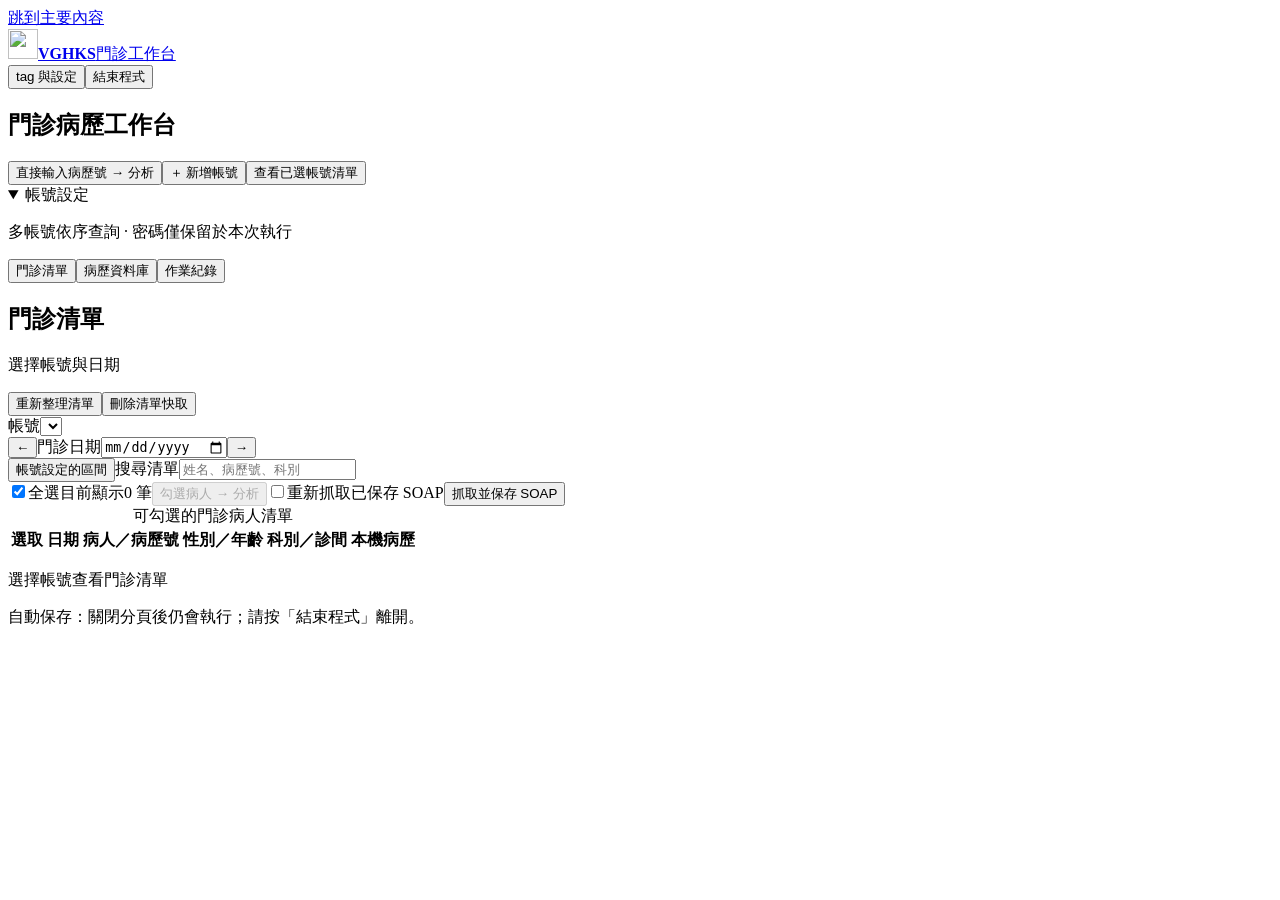
==== opd_monitor/static/index.html @ 86df6161 "Initialize VGHKS-bot with portable workspaces and Windows release CI" ====
<!doctype html>
<html lang="zh-Hant" data-density="compact">
<head>
  <meta charset="utf-8">
  <meta name="viewport" content="width=device-width, initial-scale=1">
  <title>門診病歷工作台 · VGHKS</title>
  <link rel="icon" href="/favicon.svg" type="image/svg+xml">
  <link rel="stylesheet" href="/style.css">
  <link rel="stylesheet" href="/analysis.css">
  <link rel="stylesheet" href="/choices.css">
  <script src="/choices.js" defer></script>
  <link rel="stylesheet" href="/progress.css"><script src="/progress.js" defer></script>
  <script src="/app.js" defer></script>
  <script src="/workspace.js" defer></script>
  <script src="/analysis.js" defer></script>
  <script src="/patient-tags.js" defer></script>
  <script src="/tool-bridge.js" defer></script>
</head>
<body>
  <a class="skip" href="#main">跳到主要內容</a>
  <header class="topbar">
    <a class="brand" href="/" aria-label="VGHKS 門診工作台"><img src="/favicon.svg" width="30" height="30" alt=""><strong>VGHKS</strong><span>門診工作台</span></a>
    <div class="actions"><span id="version" class="muted"></span><button id="settingsButton" type="button">tag 與設定</button><button id="exitButton" type="button" class="quiet-button">結束程式</button></div>
  </header>
  <div id="notice" class="notice" role="alert" hidden></div>
  <main id="main">
    <section class="accounts-panel" aria-labelledby="accountsTitle">
      <div class="section-heading"><div><h1 id="accountsTitle">門診病歷工作台</h1></div><div class="actions"><button id="quickMRN" type="button">直接輸入病歷號 → 分析</button><button id="addAccount" type="button">＋ 新增帳號</button><button id="runSelected" type="button" class="primary">查看已選帳號清單</button></div></div>
      <details id="accountsDetails" open><summary>帳號設定</summary><div id="accounts"></div>
      <p class="small muted panel-foot">多帳號依序查詢 · 密碼僅保留於本次執行</p>
      </details>
    </section>
    <nav class="workspace-nav" aria-label="工作區"><button type="button" data-pane="list" aria-pressed="true">門診清單</button><button type="button" data-pane="library" aria-pressed="false">病歷資料庫</button><button type="button" data-pane="history" aria-pressed="false">作業紀錄</button><span id="corpusSummary" class="muted small"></span></nav>
    <div id="activeJobs" aria-live="polite"></div>
    <section id="listPane" aria-labelledby="listTitle" class="workspace-pane">
      <div class="section-heading"><div><h2 id="listTitle">門診清單</h2><p id="listContext" class="muted small">選擇帳號與日期</p></div><div class="actions"><button id="refreshList" type="button">重新整理清單</button><button id="clearList" type="button" class="quiet-button">刪除清單快取</button></div></div>
      <div class="list-toolbar"><label>帳號<select id="listAccount"></select></label><div class="date-switch"><button id="previousDay" type="button" aria-label="前一天">←</button><label>門診日期<input id="listDate" type="date" min="1912-01-01"></label><button id="nextDay" type="button" aria-label="後一天">→</button></div><button id="accountRange" type="button">帳號設定的區間</button><label class="list-search">搜尋清單<input id="listSearch" type="search" placeholder="姓名、病歷號、科別"></label></div>
      <div class="selection-bar"><label class="check-label"><input id="selectAllPatients" type="checkbox" checked>全選目前顯示</label><span id="patientSelection" class="muted small">0 筆</span><button id="listToAnalysis" type="button" class="primary" disabled>勾選病人 → 分析</button><label class="check-label"><input id="forceSoap" type="checkbox">重新抓取已保存 SOAP</label><button id="fetchPatients" type="button">抓取並保存 SOAP</button></div>
      <p id="futureListHint" class="small future-list-hint" hidden>未來掛號可用來分析歷年檢查；SOAP 僅抓取截至今天已實際就診的紀錄。掛號清單可能變動，可重新整理。</p>
      <div class="table-wrap"><table class="patient-table"><caption class="sr-only">可勾選的門診病人清單</caption><thead><tr><th scope="col">選取</th><th scope="col">日期</th><th scope="col">病人／病歷號</th><th scope="col">性別／年齡</th><th scope="col">科別／診間</th><th scope="col">本機病歷</th></tr></thead><tbody id="patientRows"></tbody></table></div>
      <p id="listEmpty" class="empty-result">選擇帳號查看門診清單</p>
    </section>
    <section id="libraryPane" aria-labelledby="libraryTitle" class="workspace-pane" hidden>
      <div class="section-heading"><div><h2 id="libraryTitle">病歷資料庫</h2><p id="librarySummary" class="muted small">所有 SOAP 皆保留，直到手動刪除</p></div><div class="actions"><button id="libraryJSON" type="button">此頁 JSON ↓</button><button id="libraryCSV" type="button">此頁 CSV ↓</button></div></div>
      <form id="librarySearchForm" class="library-filters"><label class="fulltext-field">全文搜尋<input id="libraryQuery" type="search" placeholder="姓名、病歷號或 SOAP 任意字串" maxlength="500"></label><label>來源帳號<select id="libraryAccount"><option value="">全部帳號</option></select></label><label>開始日期<input id="libraryStart" type="date" min="1912-01-01"></label><label>結束日期<input id="libraryEnd" type="date" min="1912-01-01"></label><button type="submit">搜尋</button><button id="resetLibrary" type="button" class="quiet-button">重設</button></form>
      <div class="library-options"><label>tag<select id="libraryTag"><option value="">全部 tag 與未分類</option></select></label><label>顯示方式<select id="libraryGroup"><option value="visit">每次就診</option><option value="patient">依病人合併</option><option value="tag">依 tag 分區</option></select></label><button id="deleteLibrarySelection" type="button" class="danger quiet-button" disabled>刪除勾選病歷</button></div>
      <div id="libraryResults"></div><p id="libraryEmpty" class="empty-result">尚無已保存病歷</p>
      <div class="pagination"><button id="libraryPrevious" type="button">上一頁</button><span id="libraryPage" class="muted small"></span><button id="libraryNext" type="button">下一頁</button></div>
    </section>
    <section id="analysisPane" aria-labelledby="analysisTitle" class="workspace-pane" hidden></section>
    <div id="historyPane" class="content-grid" hidden>
      <aside class="history-panel" aria-labelledby="historyTitle">
        <div class="section-heading"><h2 id="historyTitle">作業紀錄</h2><span id="historyCount" class="badge">0</span></div>
        <label class="sr-only" for="historyAccount">篩選紀錄帳號</label><select id="historyAccount"><option value="">全部帳號</option></select>
        <div id="historyList"></div>
        <p id="historyEmpty" class="empty-small">查詢後自動保存在這裡</p>
      </aside>
      <section class="results-panel" aria-labelledby="resultsTitle">
        <div class="section-heading"><div><h2 id="resultsTitle">作業結果</h2><p id="resultContext" class="muted small">開啟作業紀錄檢閱</p></div><div class="actions"><button id="reclassify" type="button" disabled>套用目前 tag</button><button id="jsonExport" type="button" disabled>JSON ↓</button><button id="csvExport" type="button" disabled>CSV ↓</button></div></div>
        <div id="runStatus" class="run-status" hidden><div class="status-line"><strong id="runStatusLabel"></strong><span id="runMessage"></span><button id="stopRun" type="button" class="quiet-button">停止查詢</button></div><progress id="runProgress" max="100" aria-label="查詢進度"></progress></div>
        <div id="metrics" class="metrics" hidden></div>
        <div id="resultFilters" class="result-filters" hidden><label class="sr-only" for="search">搜尋病人或 SOAP</label><input id="search" type="search" placeholder="搜尋姓名、病歷號、SOAP"><label class="sr-only" for="recordScope">顯示範圍</label><select id="recordScope"><option value="matched">有 tag</option><option value="all">全部 SOAP</option></select></div>
        <nav id="categoryFilters" class="category-filters" aria-label="篩選 tag"></nav>
        <div id="results"></div>
        <p id="emptyResult" class="empty-result">尚無查詢結果</p>
        <details id="audit" class="audit" hidden><summary id="auditTitle">查詢明細</summary><div id="auditCounts"></div><div id="issues"></div></details>
      </section>
    </div>
    <footer><span>自動保存：<span id="dataPath"></span></span><span>關閉分頁後仍會執行；請按「結束程式」離開。</span></footer>
  </main>
  <template id="accountTemplate">
    <form class="account-card" autocomplete="off">
      <div class="account-top"><label class="check-label"><input type="checkbox" name="selected" checked><span class="account-title">帳號</span></label><span class="account-state muted">尚未查詢</span><button type="button" class="delete-account quiet-button" aria-label="移除此帳號">移除</button></div>
      <div class="account-fields">
        <label>名稱<input name="label" type="text" placeholder="例如：上午診" maxlength="60"></label>
        <label>登入帳號<input name="username" type="text" autocomplete="username" maxlength="80" required></label>
        <label>密碼<input name="password" type="password" autocomplete="current-password" maxlength="512" placeholder="請輸入密碼"></label>
        <label>文字編碼<select name="response_encoding"><option value="auto">自動</option><option value="big5">Big5 / CP950</option><option value="utf-8">UTF-8</option></select></label>
        <fieldset class="date-mode"><legend>查詢方式</legend><div class="segmented"><label><input type="radio" value="single" checked><span>單日</span></label><label><input type="radio" value="range"><span>區間</span></label></div></fieldset>
        <label class="start-field"><span>門診日期</span><input name="start" type="date" required min="1912-01-01"></label>
        <label class="end-field" hidden>結束日期<input name="end" type="date" min="1912-01-01"></label>
        <div class="account-actions"><button type="button" class="today-button quiet-button">今天</button><button type="button" class="save-account">儲存</button><button type="submit" class="primary run-account">查看清單</button></div>
      </div>
      <div class="account-progress" hidden><span></span><button type="button" class="view-run quiet-button">查看結果</button><button type="button" class="stop-account quiet-button">停止</button></div>
    </form>
  </template>
  <dialog id="settingsDialog" aria-labelledby="settingsTitle">
    <div class="dialog-heading"><h2 id="settingsTitle">tag 與設定</h2><button type="button" data-close="settingsDialog" aria-label="關閉設定">×</button></div>
    <form id="settingsForm">
      <div id="settingsError" class="notice" role="alert" hidden></div>
      <div class="section-heading"><p class="muted small">關鍵字留白＝手動 tag。移除 tag 也會移除該群組的手動標記。</p><button id="addCategory" type="button">＋ 新增 tag</button></div>
      <div id="categoryEditor"></div>
      <details class="connection-settings"><summary>連線設定</summary><div class="form-grid">
        <label>最短額外等待（秒）<input name="min_delay_seconds" type="number" min="0" max="30" step="0.01" required></label>
        <label>最長額外等待（秒）<input name="max_delay_seconds" type="number" min="0" max="30" step="0.01" required></label>
        <label>連線逾時（秒）<input name="connect_timeout_seconds" type="number" min="1" max="60" step="1" required></label>
        <label>讀取逾時（秒）<input name="read_timeout_seconds" type="number" min="5" max="180" step="1" required></label>
        <label>最多嘗試次數<input name="max_attempts" type="number" min="1" max="3" step="1" required></label>
      </div><label class="check-label"><input name="allow_unverified_tls" type="checkbox">院內 TLS 相容模式</label></details>
      <div class="dialog-actions"><button type="button" data-close="settingsDialog">取消</button><button type="submit" class="primary">儲存設定</button></div>
    </form>
  </dialog>
  <template id="categoryTemplate"><fieldset class="category-edit"><legend>tag</legend><div class="category-row"><label>tag 名稱<input name="category_name" type="text" maxlength="40" required></label><label>欄位解析<select name="parser"><option value="none">無</option><option value="surgery">手術模板</option></select></label><button type="button" class="remove-category quiet-button">移除</button></div><label>自動辨識關鍵字（選填）<textarea name="keywords" rows="2" placeholder="每行一個；留白表示只手動加入"></textarea></label></fieldset></template>
  <dialog id="recordDialog" class="record-dialog" aria-labelledby="recordTitle"><div class="dialog-heading"><div><h2 id="recordTitle"></h2><p id="recordMeta" class="muted small"></p></div><button type="button" data-close="recordDialog" aria-label="關閉病歷">×</button></div><div class="record-body"><div class="version-bar"><label id="versionLabel" hidden>內容版本<select id="recordVersion"></select></label><button id="deleteRecord" type="button" class="danger quiet-button" hidden>刪除此筆病歷</button></div><div id="recordExcerpts"></div><details id="fullSoapDetails"><summary>完整 SOAP</summary><pre id="fullSoap"></pre></details></div></dialog>
  <dialog id="confirmDialog" aria-labelledby="confirmTitle"><form method="dialog"><div class="dialog-heading"><h2 id="confirmTitle">確認刪除</h2></div><div class="record-body"><p id="confirmMessage"></p><div class="dialog-actions"><button value="cancel" autofocus>取消</button><button value="confirm" class="danger">刪除</button></div></div></form></dialog>
  <div id="toast" role="status" hidden></div>
  <noscript>請啟用 JavaScript。</noscript>
</body>
</html>
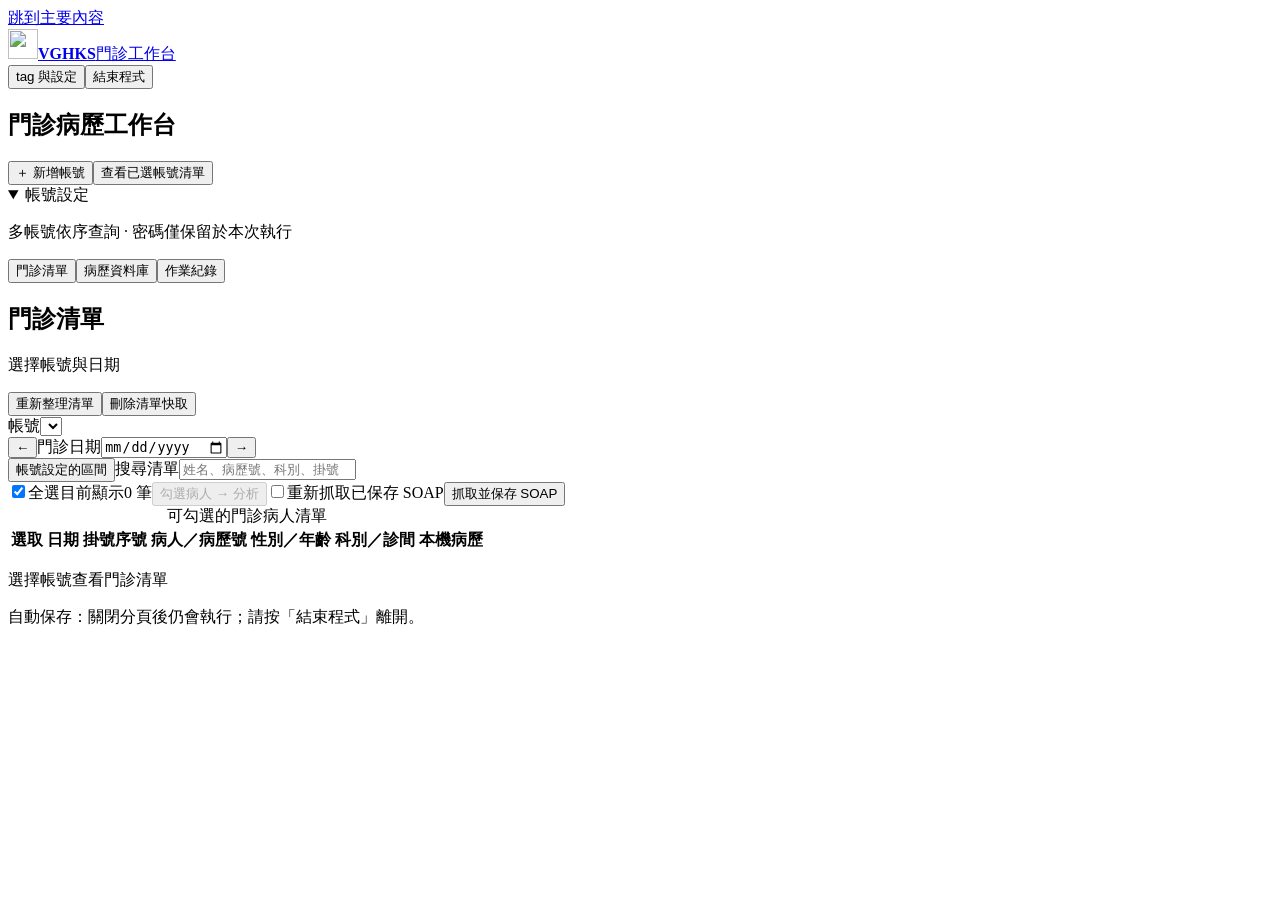
==== commit 83019a7f: "Consolidate clinical workflows and prepare v6.6.16" ====
--- a/opd_monitor/static/index.html
+++ b/opd_monitor/static/index.html
@@ -7,8 +7,12 @@
   <link rel="icon" href="/favicon.svg" type="image/svg+xml">
   <link rel="stylesheet" href="/style.css">
   <link rel="stylesheet" href="/analysis.css">
+  <link rel="stylesheet" href="/file-compare.css">
   <link rel="stylesheet" href="/choices.css">
   <script src="/choices.js" defer></script>
+  <script src="/dialog-dismiss.js" defer></script>
+  <script src="/file-compare.js" defer></script>
+  <script src="/scan-browser.js" defer></script>
   <link rel="stylesheet" href="/progress.css"><script src="/progress.js" defer></script>
   <script src="/app.js" defer></script>
   <script src="/workspace.js" defer></script>
@@ -25,7 +29,7 @@
   <div id="notice" class="notice" role="alert" hidden></div>
   <main id="main">
     <section class="accounts-panel" aria-labelledby="accountsTitle">
-      <div class="section-heading"><div><h1 id="accountsTitle">門診病歷工作台</h1></div><div class="actions"><button id="quickMRN" type="button">直接輸入病歷號 → 分析</button><button id="addAccount" type="button">＋ 新增帳號</button><button id="runSelected" type="button" class="primary">查看已選帳號清單</button></div></div>
+      <div class="section-heading"><div><h1 id="accountsTitle">門診病歷工作台</h1></div><div class="actions"><button id="addAccount" type="button">＋ 新增帳號</button><button id="runSelected" type="button" class="primary">查看已選帳號清單</button></div></div>
       <details id="accountsDetails" open><summary>帳號設定</summary><div id="accounts"></div>
       <p class="small muted panel-foot">多帳號依序查詢 · 密碼僅保留於本次執行</p>
       </details>
@@ -34,10 +38,10 @@
     <div id="activeJobs" aria-live="polite"></div>
     <section id="listPane" aria-labelledby="listTitle" class="workspace-pane">
       <div class="section-heading"><div><h2 id="listTitle">門診清單</h2><p id="listContext" class="muted small">選擇帳號與日期</p></div><div class="actions"><button id="refreshList" type="button">重新整理清單</button><button id="clearList" type="button" class="quiet-button">刪除清單快取</button></div></div>
-      <div class="list-toolbar"><label>帳號<select id="listAccount"></select></label><div class="date-switch"><button id="previousDay" type="button" aria-label="前一天">←</button><label>門診日期<input id="listDate" type="date" min="1912-01-01"></label><button id="nextDay" type="button" aria-label="後一天">→</button></div><button id="accountRange" type="button">帳號設定的區間</button><label class="list-search">搜尋清單<input id="listSearch" type="search" placeholder="姓名、病歷號、科別"></label></div>
+      <div class="list-toolbar"><label>帳號<select id="listAccount"></select></label><div class="date-switch"><button id="previousDay" type="button" aria-label="前一天">←</button><label>門診日期<input id="listDate" type="date" min="1912-01-01"></label><button id="nextDay" type="button" aria-label="後一天">→</button></div><button id="accountRange" type="button">帳號設定的區間</button><label class="list-search">搜尋清單<input id="listSearch" type="search" placeholder="姓名、病歷號、科別、掛號序號"></label></div>
       <div class="selection-bar"><label class="check-label"><input id="selectAllPatients" type="checkbox" checked>全選目前顯示</label><span id="patientSelection" class="muted small">0 筆</span><button id="listToAnalysis" type="button" class="primary" disabled>勾選病人 → 分析</button><label class="check-label"><input id="forceSoap" type="checkbox">重新抓取已保存 SOAP</label><button id="fetchPatients" type="button">抓取並保存 SOAP</button></div>
       <p id="futureListHint" class="small future-list-hint" hidden>未來掛號可用來分析歷年檢查；SOAP 僅抓取截至今天已實際就診的紀錄。掛號清單可能變動，可重新整理。</p>
-      <div class="table-wrap"><table class="patient-table"><caption class="sr-only">可勾選的門診病人清單</caption><thead><tr><th scope="col">選取</th><th scope="col">日期</th><th scope="col">病人／病歷號</th><th scope="col">性別／年齡</th><th scope="col">科別／診間</th><th scope="col">本機病歷</th></tr></thead><tbody id="patientRows"></tbody></table></div>
+      <div class="table-wrap"><table class="patient-table"><caption class="sr-only">可勾選的門診病人清單</caption><thead><tr><th scope="col">選取</th><th scope="col">日期</th><th scope="col">掛號序號</th><th scope="col">病人／病歷號</th><th scope="col">性別／年齡</th><th scope="col">科別／診間</th><th scope="col">本機病歷</th></tr></thead><tbody id="patientRows"></tbody></table></div>
       <p id="listEmpty" class="empty-result">選擇帳號查看門診清單</p>
     </section>
     <section id="libraryPane" aria-labelledby="libraryTitle" class="workspace-pane" hidden>
